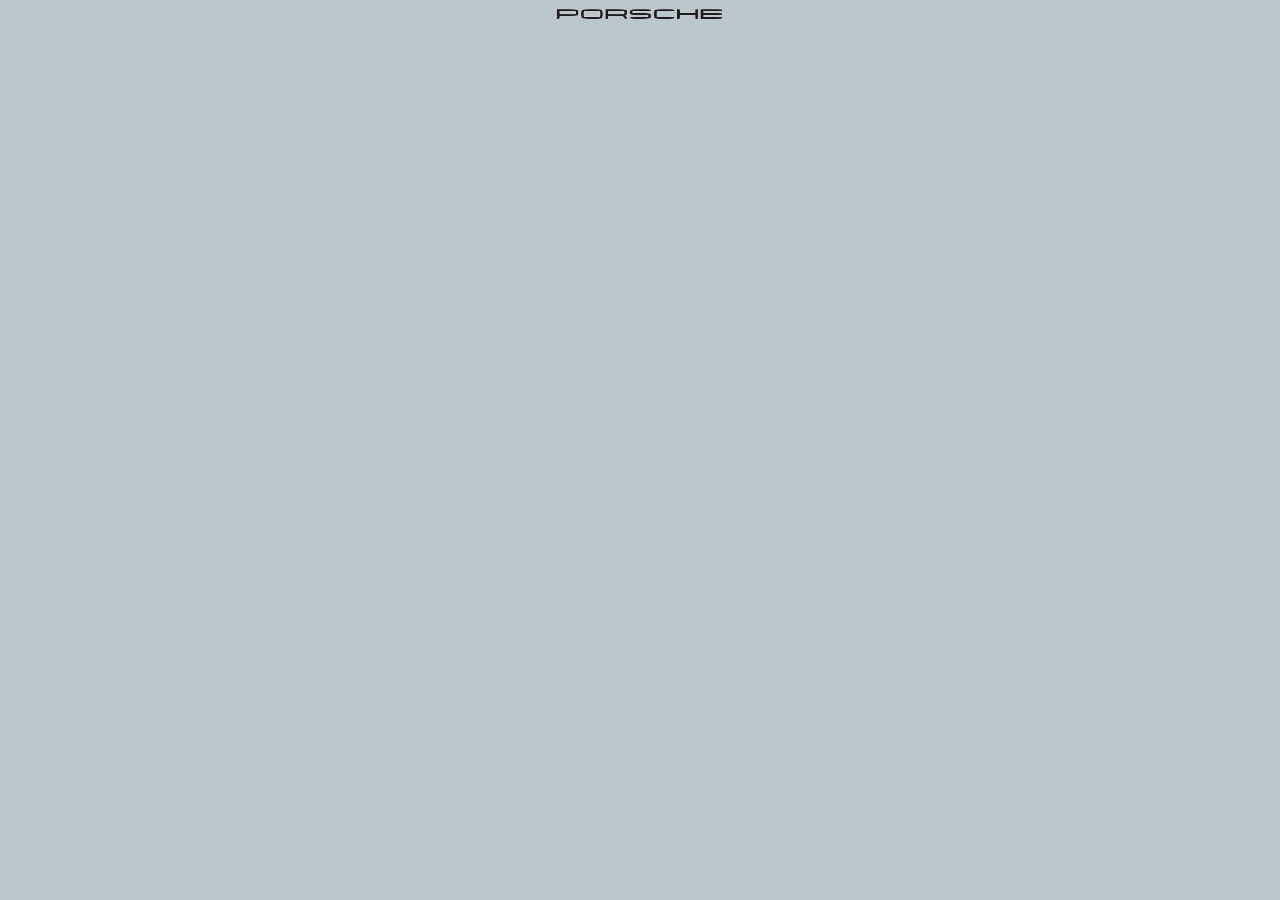
==== components/menu_top.html @ a2a5aca6 "pdf and base structure commit" ====
<!DOCTYPE html>
<HTML>
<HEAD>
  <META http-equiv="Content-Type" content="text/html; charset=iso-8859-1">
  <META http-equiv="Content-Style-Type" content="text/css">
  <link rel=stylesheet type="text/css" href="/styles/disp.css">
  <script src="/scripts/xml.js"></script>

  <TITLE id="menuTop"></TITLE>
  <script>
    GetTitleName("menuTop");
  </script>
</HEAD>

<BODY class="header">
  <CENTER>
  <TABLE height="100%" width="100%" border="0" cellpadding="0" cellspacing="0">
    <TBODY>
      <TR>
        <TD valign="middle" align="center"><IMG src="/images/logo.png" width="170" height="30"></TD>
      </TR>
      <TR>
        <TD class="sepabtm"></TD>
      </TR>
    </TBODY>
  </TABLE>
  </CENTER>
</BODY>
</HTML>
---- styles/disp.css ----
html, body {
  margin: 0;
  box-sizing: border-box;
  height: 100%;
}

body {
  color:#000000;
  font-size:10pt;
  background-color:#CCD5DA;
}
body.blank{
  background-color:#FFFFFF;
  color: #000000;
}
a:link {
  color: #0000ff;
}
a:visited {
  color: #0000ff;
}
a:active {
  color: #ff0000;
}
a:hover {
  color: #ff0000;
}

body.browserr {
  background-color:#ffffff;
}
body.header {
  width:100%;
  margin-top:0px;
  margin-left:0px;
  margin-right:0px;
  background-color:#BBC7CD;
  font-size:10pt;
}

body.main {
  width:100%;
  margin-left:6px;
  margin-right:6px;
  background-color:#CCD5DA;
  font-size:10pt;
}

body.bg01 {
  background-color:#ffffff;
  background-image: linear-gradient(to right,white 100%,grey 0%),url(/images/porsche-356.gif);
  background-repeat: no-repeat;
  background-position: right bottom;
  background-size: 40% auto;
  background-blend-mode: darken;
}

td.sepa {
  background-color:#FF0000;
  height: 1;
}

td.sepabtm {
  background-color:#FF0000;
  height: 2;
}

td.titlebg {
  background-color:#BBC7CD;
}

table {
	font-family:Arial;
}
font {
  color: #000000;
  font-family:Arial;
	}

font.highlight {
  color: #FF0000;
  font-family:Arial;
	}
	
span.homeheading {
  color: #de0000;
  font-family:Arial;
  font-size: large;
	}

span.homebody {
  color: #000000;
  font-family:Arial;
  font-size: small;
  }
	
font.footer {
  color: #000000;
  font-family:Arial;
  font-size: x-small;
	}
font.titlebg {
  color: #990000;
  font-family:Arial;
  font-size: xx-small;
}
font.wait{
  font-family:Arial;
  font-size: large;
}
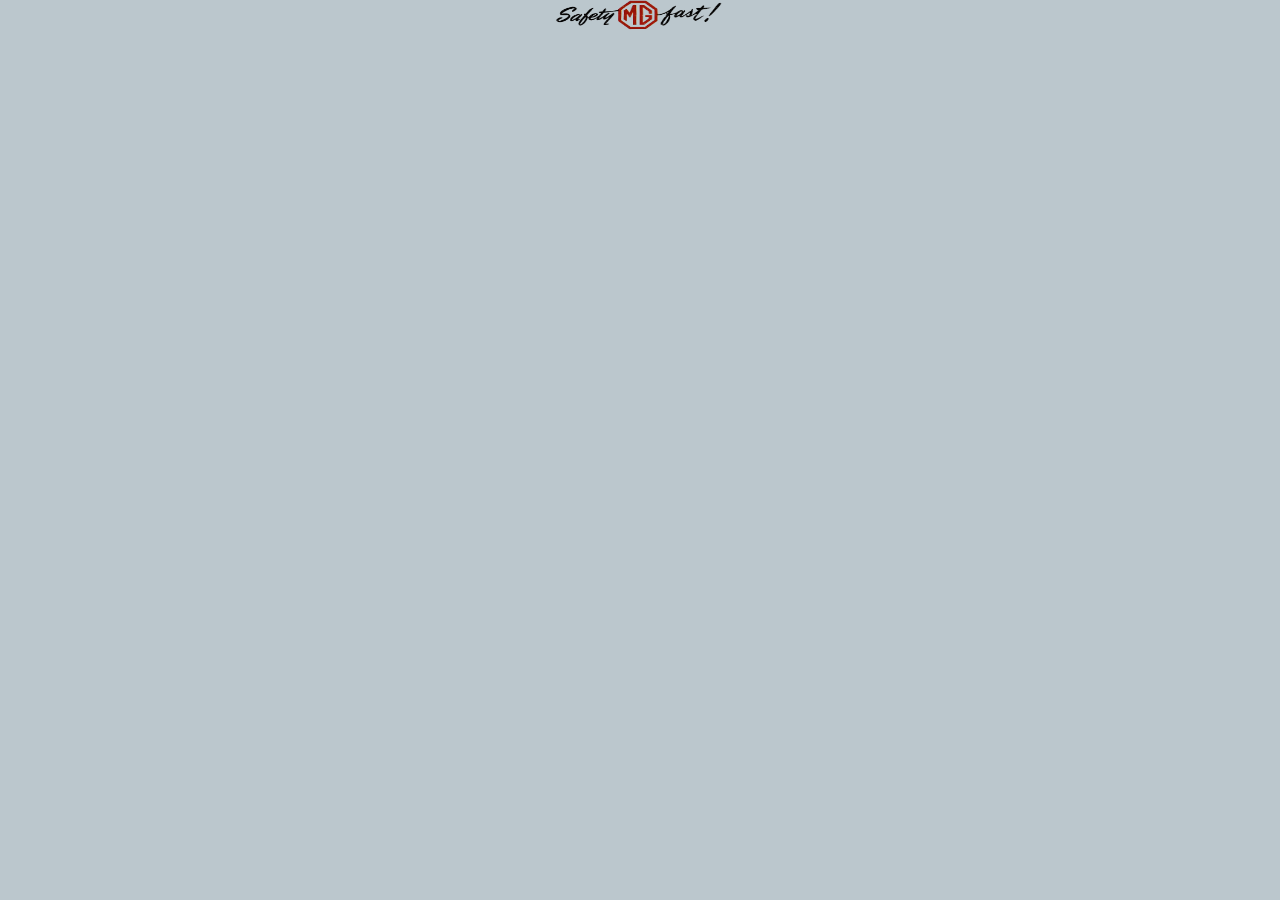
==== commit 7a0182bf: "initial working site" ====
--- a/components/menu_top.html
+++ b/components/menu_top.html
@@ -17,7 +17,7 @@
   <TABLE height="100%" width="100%" border="0" cellpadding="0" cellspacing="0">
     <TBODY>
       <TR>
-        <TD valign="middle" align="center"><IMG src="/images/logo.png" width="170" height="30"></TD>
+        <TD valign="middle" align="center"><IMG src="/images/MG_safetyfast.png" width="170" height="30"></TD>
       </TR>
       <TR>
         <TD class="sepabtm"></TD>
--- a/styles/disp.css
+++ b/styles/disp.css
@@ -48,11 +48,12 @@
 
 body.bg01 {
   background-color:#ffffff;
-  background-image: linear-gradient(to right,white 100%,grey 0%),url(/images/porsche-356.gif);
+  background-image: url(/images/MG_TF1500.gif);
   background-repeat: no-repeat;
   background-position: right bottom;
   background-size: 40% auto;
-  background-blend-mode: darken;
+  background-blend-mode: dark;
+  background-position:right top;
 }
 
 td.sepa {
